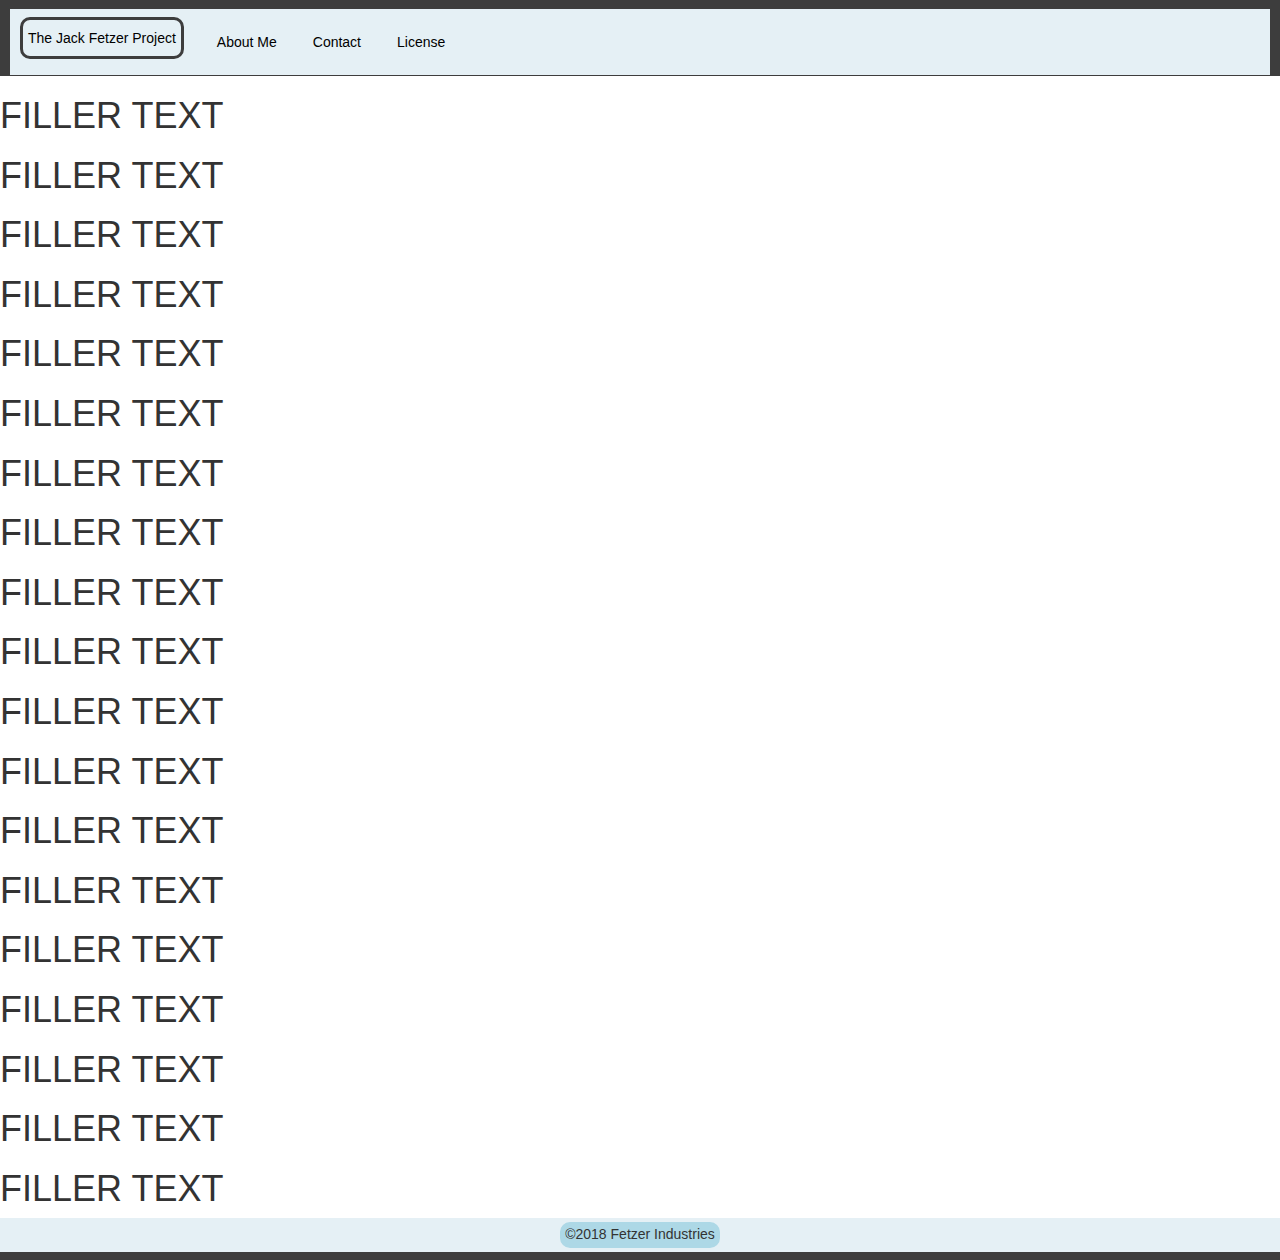
==== index.html @ cdacfeb6 "Got rid of big title and replaced with navbar title as home button" ====
<!doctype html>
<html>
    <head>
        <title>The Jack Fetzer Project</title>
        <link href="https://maxcdn.bootstrapcdn.com/bootstrap/3.3.5/css/bootstrap.min.css" rel="stylesheet" />
        <link href="app.css" rel="stylesheet" />
        <meta charset=utf-8″ />
    </head>

    <body>
      <hr />
      <header>
        <nav>
            <a href="index.html" class="title" class="open">The Jack Fetzer Project</a>
            <a href="about_me.html">About Me</a>
            <a href="contact.html">Contact</a>
            <a href="license.html">License</a>
        </nav>
      </header>
          <h1>FILLER TEXT</h1>
          <h1>FILLER TEXT</h1>
          <h1>FILLER TEXT</h1>
          <h1>FILLER TEXT</h1>
          <h1>FILLER TEXT</h1>
          <h1>FILLER TEXT</h1>
          <h1>FILLER TEXT</h1>
          <h1>FILLER TEXT</h1>
          <h1>FILLER TEXT</h1>
          <h1>FILLER TEXT</h1>
          <h1>FILLER TEXT</h1>
          <h1>FILLER TEXT</h1>
          <h1>FILLER TEXT</h1>
          <h1>FILLER TEXT</h1>
          <h1>FILLER TEXT</h1>
          <h1>FILLER TEXT</h1>
          <h1>FILLER TEXT</h1>
          <h1>FILLER TEXT</h1>
          <h1>FILLER TEXT</h1>
        <footer>
          <h5>&copy;2018 Fetzer Industries</h5>
        </footer>
        <hr />
    </body>
</html>
---- app.css ----
.title {
    margin: 8px 10px;
    padding: 8px 5px;
    margin-right: 15px;
    display: inline-block;
    border: solid;
    border-width: medium;
    border-radius: 10px;
    border-color: #3d3d3d;
    font-size: 20;
}

nav {
      margin: 0;
      padding: 0px 0px;
      overflow: hidden;
      background-color: white;
      position: sticky;
      top: 0;
      width: 100%;
      background-color: #e5f0f5;
      border-left: 10px solid #3d3d3d;
      border-right: 10px solid #3d3d3d;
      border-bottom: thin solid #3d3d3d;
      border-top: thin solid #3d3d3d;
}

nav a {
    float: left;
    display: block;
    text-align: center;
    padding: 23px 18px;
    color: black;
}

nav a:hover {
    background-color: #3d3d3d;
    color: white;
    text-decoration: none;
}

.open {
    background-color: lightblue;
}

footer {
    width: 100%;
    background-color: #e5f0f5;
    display: inline-block;
    text-align: center;
}

footer h5 {
    margin: 4px 0px;
    padding: 2px;
    display: inline-block;
    background-color: lightblue;
    border: medium solid lightblue;
    border-radius: 10px;
}

hr {
    margin: 0px 0px;
    border-top: 0px;
    height: 8px;
    background-color: #3d3d3d;
}
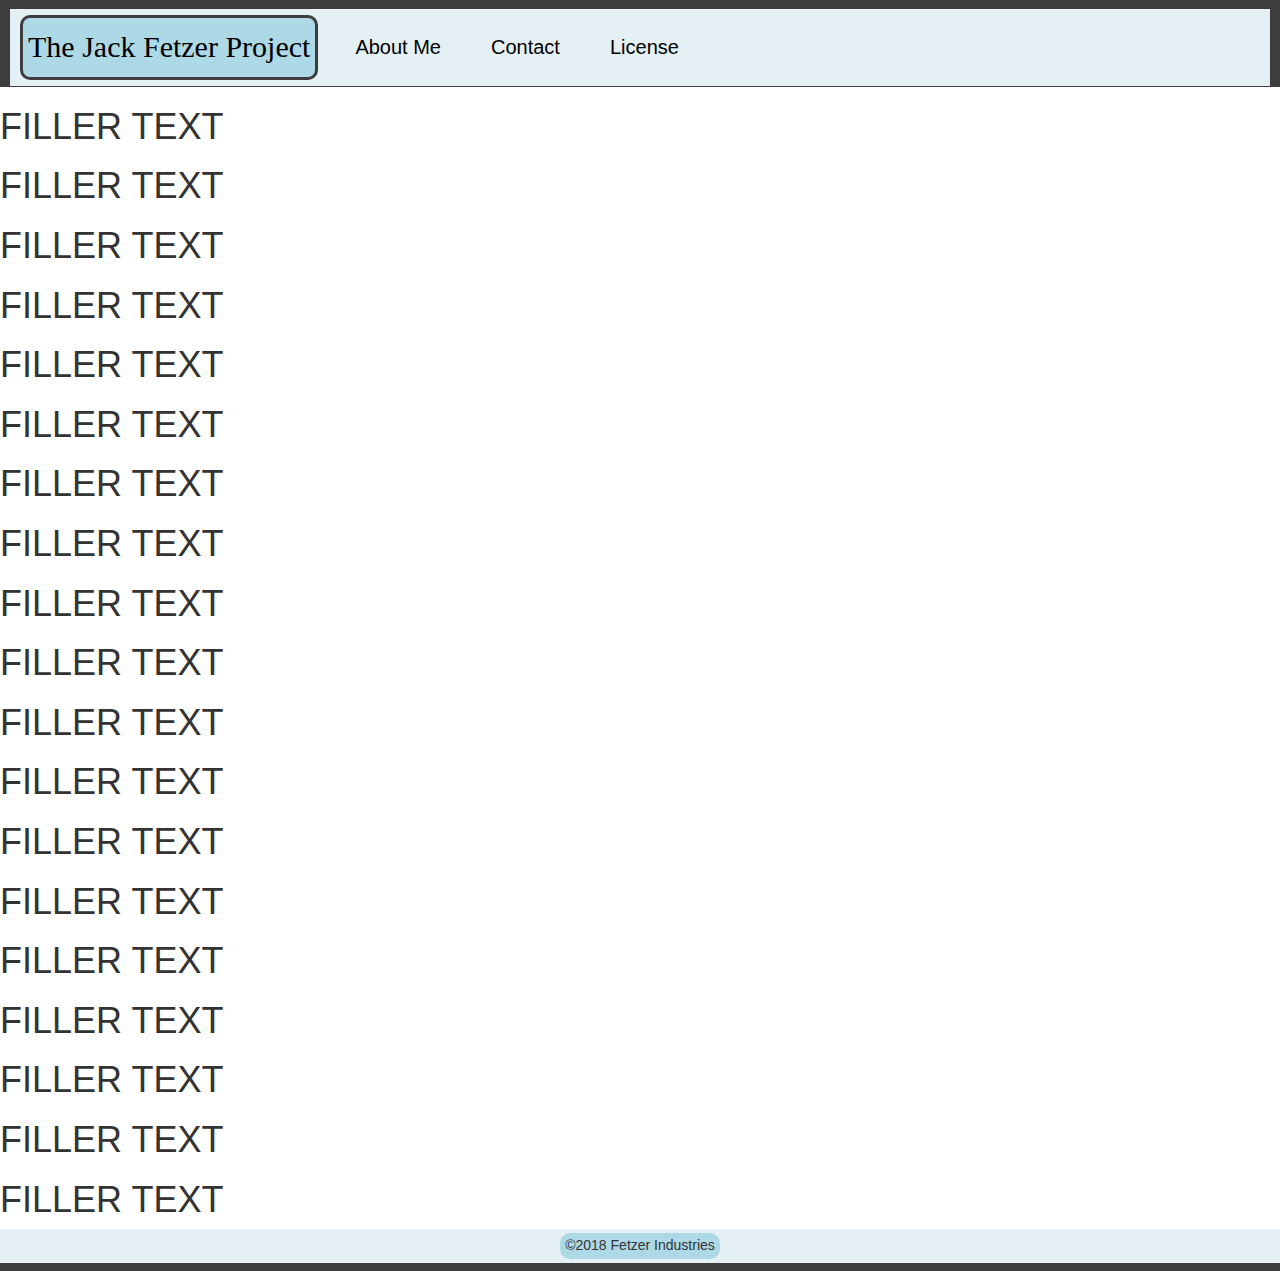
==== commit 9459ffc6: "added favicon.ico" ====
--- a/index.html
+++ b/index.html
@@ -3,20 +3,19 @@
     <head>
         <title>The Jack Fetzer Project</title>
         <link href="https://maxcdn.bootstrapcdn.com/bootstrap/3.3.5/css/bootstrap.min.css" rel="stylesheet" />
+        <link rel='icon' href='favicon.ico' type='image/x-icon'/ >
         <link href="app.css" rel="stylesheet" />
         <meta charset=utf-8″ />
     </head>
 
     <body>
       <hr />
-      <header>
         <nav>
-            <a href="index.html" class="title" class="open">The Jack Fetzer Project</a>
+            <a href="index.html" class="title open">The Jack Fetzer Project</a>
             <a href="about_me.html">About Me</a>
             <a href="contact.html">Contact</a>
             <a href="license.html">License</a>
         </nav>
-      </header>
           <h1>FILLER TEXT</h1>
           <h1>FILLER TEXT</h1>
           <h1>FILLER TEXT</h1>
--- a/app.css
+++ b/app.css
@@ -1,18 +1,19 @@
 
 .title {
-    margin: 8px 10px;
+    margin: 6px 10px;
     padding: 8px 5px;
-    margin-right: 15px;
+    margin-right: 12px;
     display: inline-block;
     border: solid;
     border-width: medium;
     border-radius: 10px;
     border-color: #3d3d3d;
-    font-size: 20;
+    font-size: 30px;
+    font-family: fantasy;
 }
 
 nav {
-      margin: 0;
+      margin: 0px;
       padding: 0px 0px;
       overflow: hidden;
       background-color: white;
@@ -30,8 +31,9 @@
     float: left;
     display: block;
     text-align: center;
-    padding: 23px 18px;
+    padding: 24px 25px;
     color: black;
+    font-size: 2rem;
 }
 
 nav a:hover {
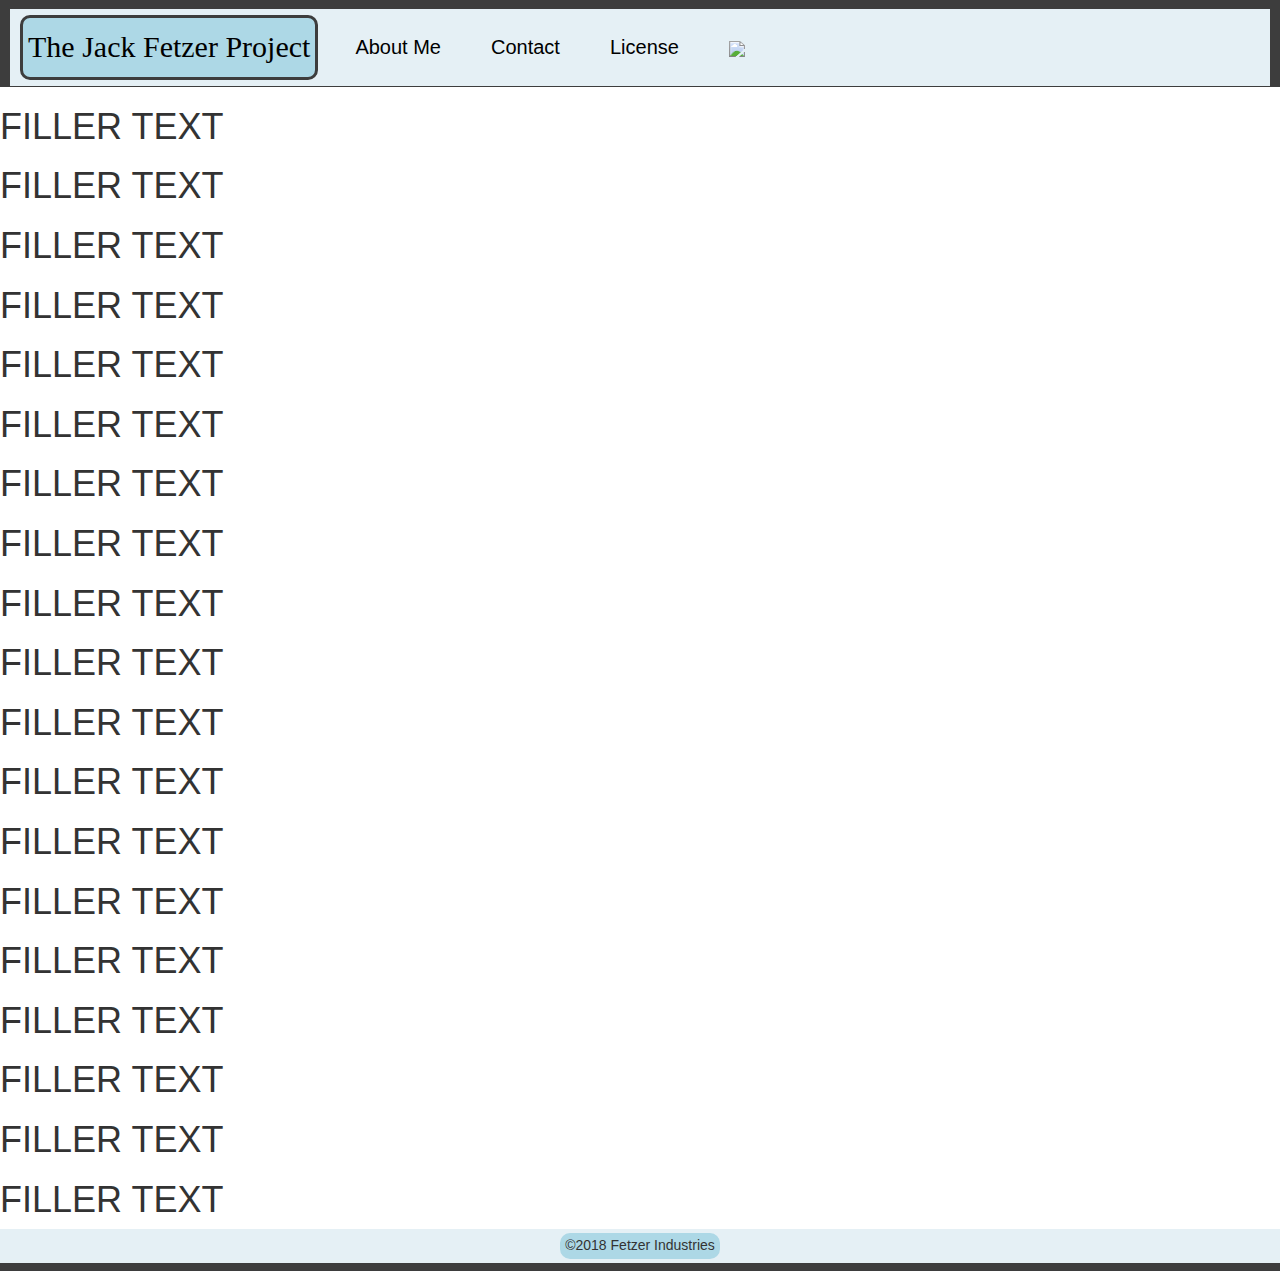
==== commit 8fcdbb4e: "now link opens in new tab" ====
--- a/index.html
+++ b/index.html
@@ -3,7 +3,7 @@
     <head>
         <title>The Jack Fetzer Project</title>
         <link href="https://maxcdn.bootstrapcdn.com/bootstrap/3.3.5/css/bootstrap.min.css" rel="stylesheet" />
-        <link rel='icon' href='favicon.ico' type='image/x-icon'/ >
+        <link rel='icon' href='favicon.png' />
         <link href="app.css" rel="stylesheet" />
         <meta charset=utf-8″ />
     </head>
@@ -12,9 +12,10 @@
       <hr />
         <nav>
             <a href="index.html" class="title open">The Jack Fetzer Project</a>
-            <a href="about_me.html">About Me</a>
-            <a href="contact.html">Contact</a>
-            <a href="license.html">License</a>
+            <a class="tab" href="about_me.html">About Me</a>
+            <a class="tab" href="contact.html">Contact</a>
+            <a class="tab" href="license.html">License</a>
+            <a class="flag" href="https://www.youtube.com/watch?v=1vx3_2ks5qQ" target=_blank><img src="flag.png" /></a>
         </nav>
           <h1>FILLER TEXT</h1>
           <h1>FILLER TEXT</h1>
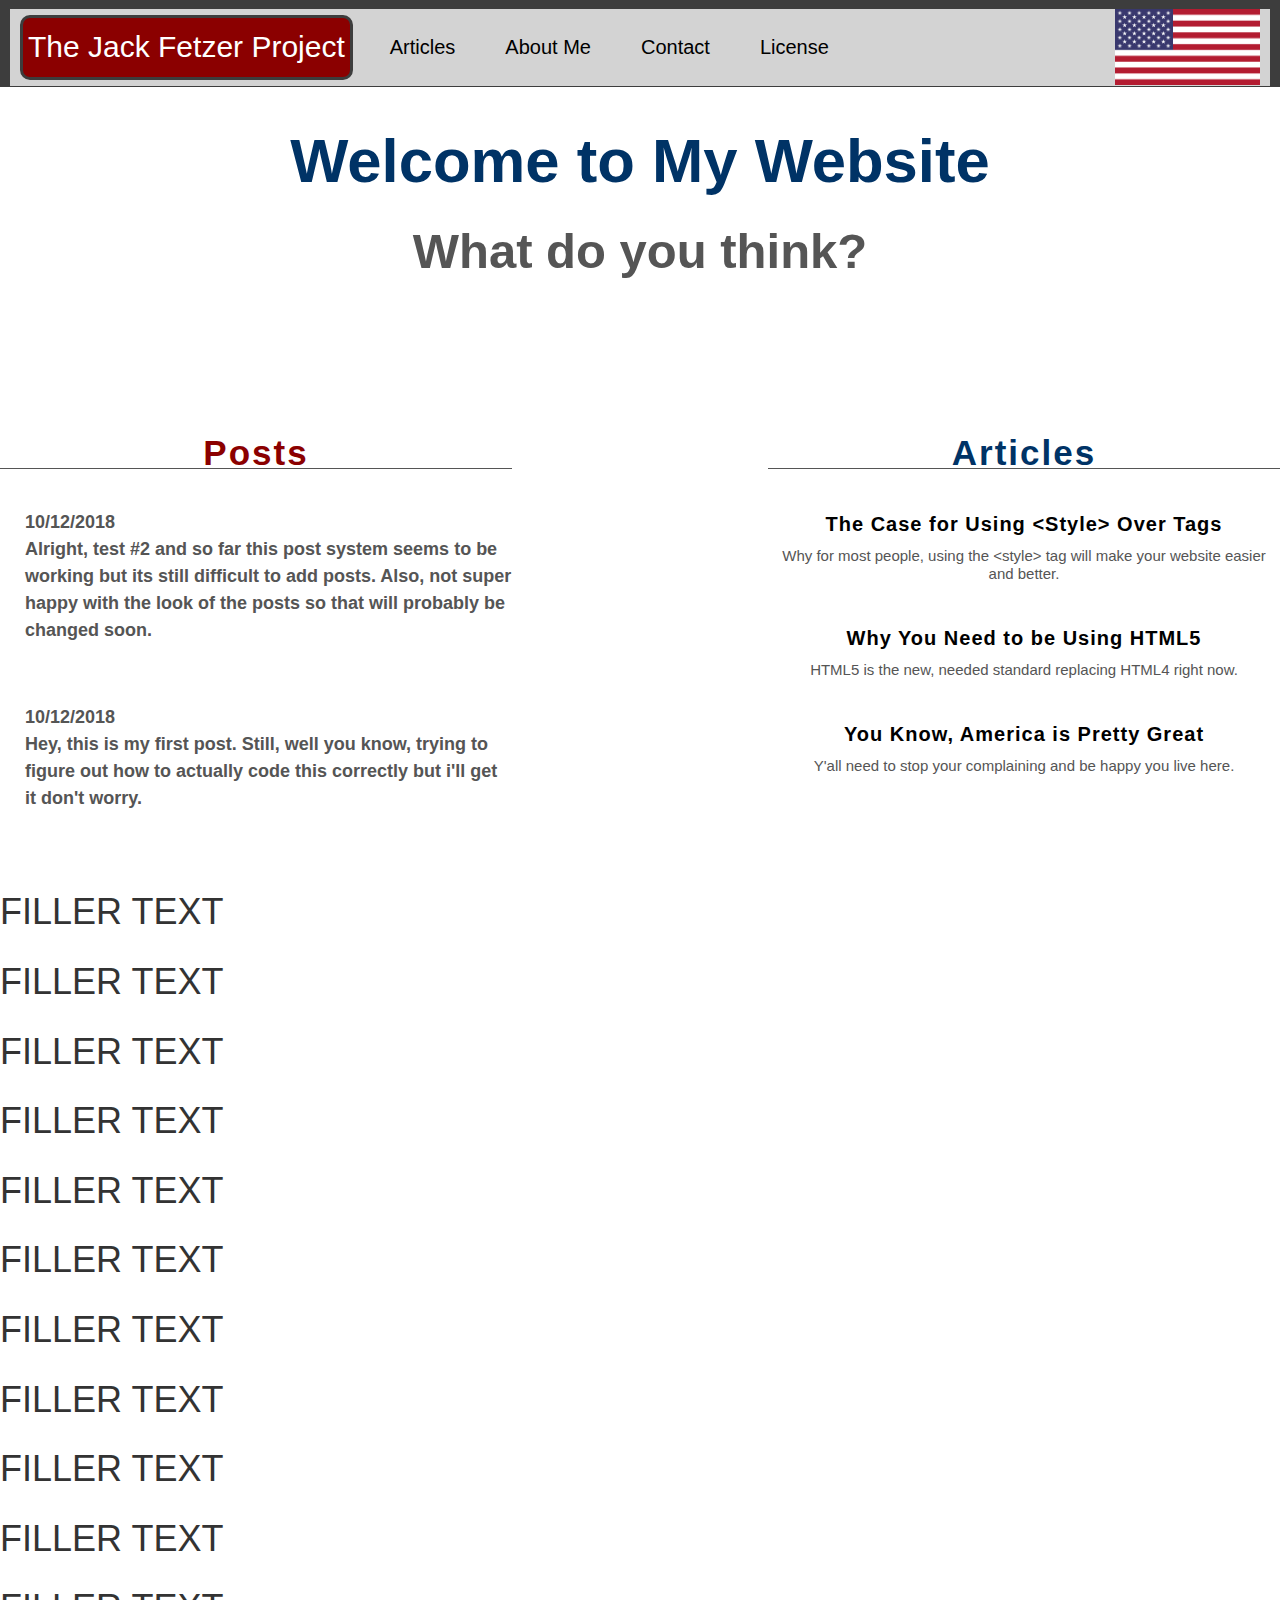
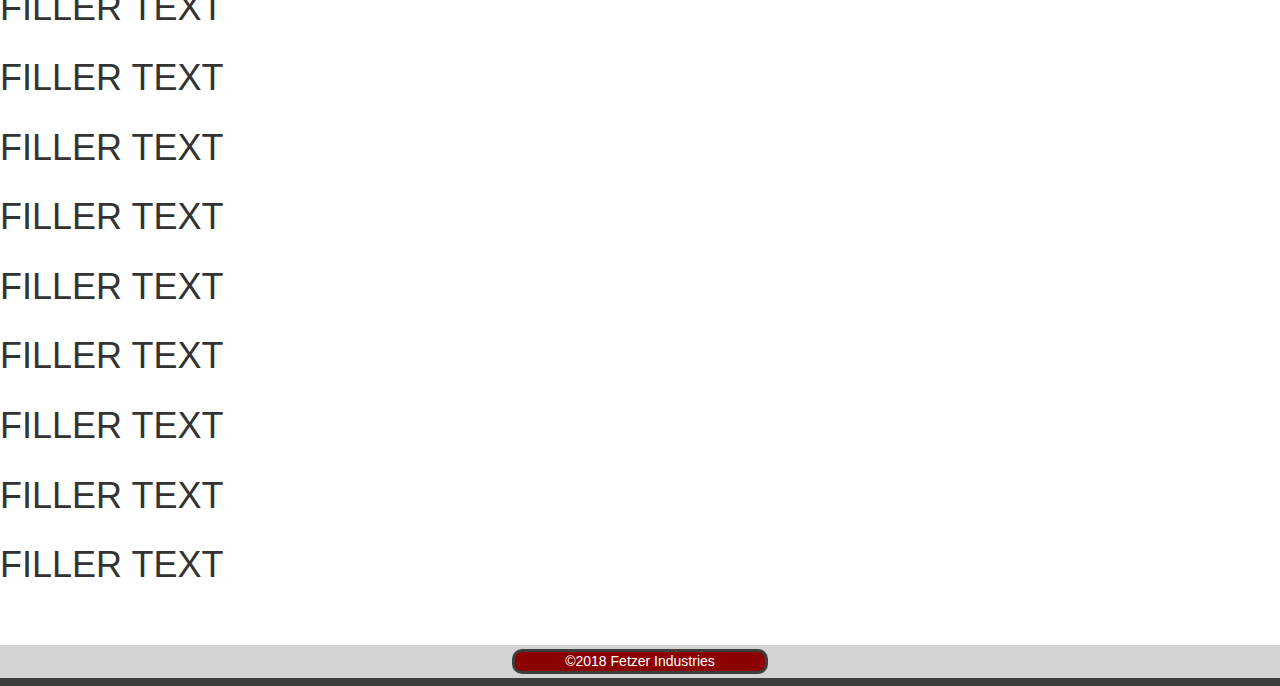
==== commit e5dbf48f: "added html5 article and updated descriptions" ====
--- a/index.html
+++ b/index.html
@@ -3,39 +3,76 @@
     <head>
         <title>The Jack Fetzer Project</title>
         <link href="https://maxcdn.bootstrapcdn.com/bootstrap/3.3.5/css/bootstrap.min.css" rel="stylesheet" />
-        <link rel='icon' href='favicon.png' />
-        <link href="app.css" rel="stylesheet" />
+        <link rel='icon' href='assets\favicon.png' />
+        <link href="assets\app.css" rel="stylesheet" />
         <meta charset=utf-8″ />
     </head>
 
     <body>
       <hr />
-        <nav>
-            <a href="index.html" class="title open">The Jack Fetzer Project</a>
-            <a class="tab" href="about_me.html">About Me</a>
-            <a class="tab" href="contact.html">Contact</a>
-            <a class="tab" href="license.html">License</a>
-            <a class="flag" href="https://www.youtube.com/watch?v=1vx3_2ks5qQ" target=_blank><img src="flag.png" /></a>
-        </nav>
-          <h1>FILLER TEXT</h1>
-          <h1>FILLER TEXT</h1>
-          <h1>FILLER TEXT</h1>
-          <h1>FILLER TEXT</h1>
-          <h1>FILLER TEXT</h1>
-          <h1>FILLER TEXT</h1>
-          <h1>FILLER TEXT</h1>
-          <h1>FILLER TEXT</h1>
-          <h1>FILLER TEXT</h1>
-          <h1>FILLER TEXT</h1>
-          <h1>FILLER TEXT</h1>
-          <h1>FILLER TEXT</h1>
-          <h1>FILLER TEXT</h1>
-          <h1>FILLER TEXT</h1>
-          <h1>FILLER TEXT</h1>
-          <h1>FILLER TEXT</h1>
-          <h1>FILLER TEXT</h1>
-          <h1>FILLER TEXT</h1>
-          <h1>FILLER TEXT</h1>
+      <nav>
+          <a href="index.html" class="title open">The Jack Fetzer Project</a>
+          <a class="tab" href="articles.html">Articles</a>
+          <a class="tab" href="about_me.html">About Me</a>
+          <a class="tab" href="contact.html">Contact</a>
+          <a class="tab" href="license.html">License</a>
+          <a class="flag" href="https://www.youtube.com/watch?v=1vx3_2ks5qQ" target=_blank><img src="assets\flag.png" /></a>
+      </nav>
+      <h1 class="lead-title">Welcome to My Website</h1>
+      <h1 class="sub-title">What do you think?</h1>
+      <div class="content">
+        <div class="posts-section">
+          <h6>Posts</h6>
+          <div class="post">
+            <h2>10/12/2018<br />Alright, test #2 and so far this post system seems to be working but its still difficult to add posts. Also, not super happy with the look of the posts so that will probably be changed soon.</h2>
+          </div>
+          <div class="post">
+            <h2>10/12/2018<br />Hey, this is my first post. Still, well you know, trying to figure out how to actually code this correctly but i'll get it don't worry.</h2>
+          </div>
+        </div>
+        <div class="articles-section">
+          <h6>Articles</h6>
+          <a href="articles\thecaseforusingstyleovertags.html"><div class="article">
+              <h2>The Case for Using &lt;Style&gt; Over Tags</h2>
+              <h4>Why for most people, using the &lt;style&gt; tag will make your website easier and better.
+          </div></a>
+          <a href="articles\whyyouneedtobeusinghtml5.html"><div class="article">
+            <h2>Why You Need to be Using HTML5</h2>
+            <h4>HTML5 is the new, needed standard replacing HTML4 right now.</h4>
+          </div></a>
+          <a href="articles\youknowamericaisprettygreat.html"><div class="article">
+            <h2>You Know, America is Pretty Great</h2>
+            <h4>Y'all need to stop your complaining and be happy you live here.</h4>
+          </div></a>
+        </div>
+      </div>
+
+      <h1>FILLER TEXT</h1>
+      <h1>FILLER TEXT</h1>
+      <h1>FILLER TEXT</h1>
+      <h1>FILLER TEXT</h1>
+      <h1>FILLER TEXT</h1>
+      <h1>FILLER TEXT</h1>
+      <h1>FILLER TEXT</h1>
+      <h1>FILLER TEXT</h1>
+      <h1>FILLER TEXT</h1>
+      <h1>FILLER TEXT</h1>
+      <h1>FILLER TEXT</h1>
+      <h1>FILLER TEXT</h1>
+      <h1>FILLER TEXT</h1>
+      <h1>FILLER TEXT</h1>
+      <h1>FILLER TEXT</h1>
+      <h1>FILLER TEXT</h1>
+      <h1>FILLER TEXT</h1>
+      <h1>FILLER TEXT</h1>
+      <h1>FILLER TEXT</h1>
+
+
+
+
+
+
+
         <footer>
           <h5>&copy;2018 Fetzer Industries</h5>
         </footer>
